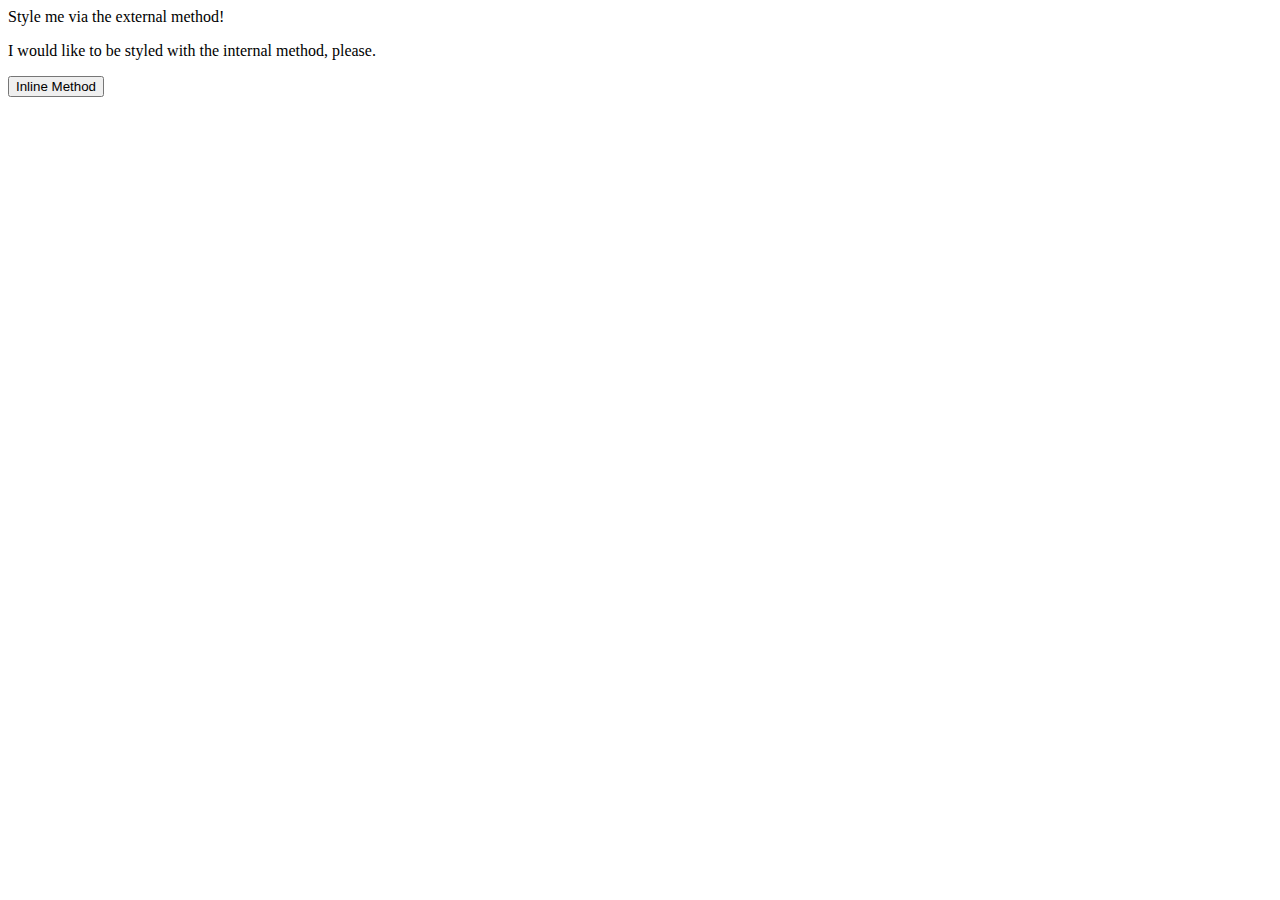
==== foundations/01-css-methods/index.html @ 91f00c40 "created a style sheet" ====
<!DOCTYPE html>
<html lang="en">
  <head>
    <link rel="stylesheet" href="style.css">
    <meta charset="UTF-8">
    <meta http-equiv="X-UA-Compatible" content="IE=edge">
    <meta name="viewport" content="width=device-width, initial-scale=1.0">
    <title>Methods for Adding CSS</title>
  </head>
  <body>
    <div>Style me via the external method!</div>
    <p>I would like to be styled with the internal method, please.</p>
    <button>Inline Method</button>
  </body>
</html>
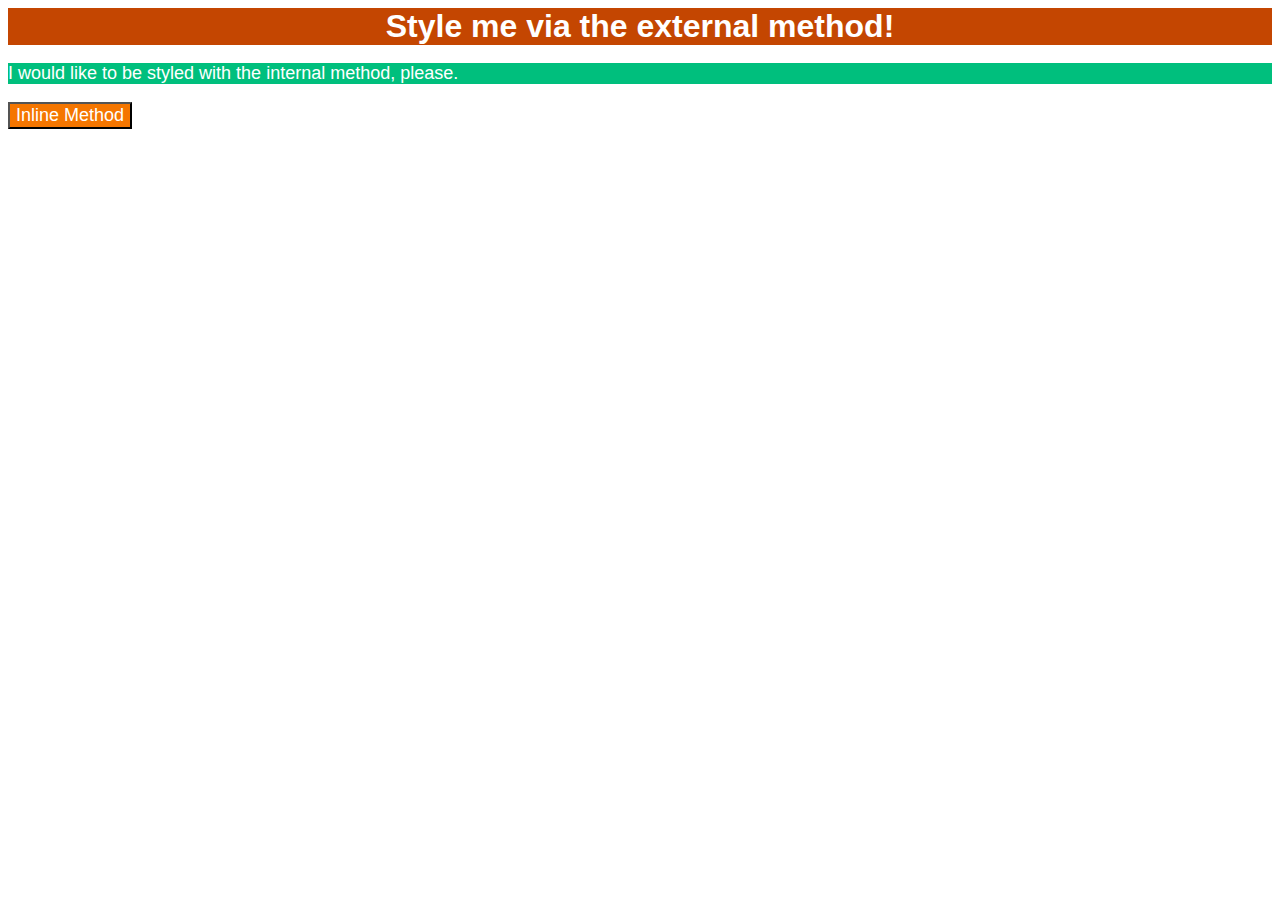
==== commit aef768b3: "used internal and inline methods to apply styles to elements" ====
--- a/foundations/01-css-methods/index.html
+++ b/foundations/01-css-methods/index.html
@@ -6,10 +6,17 @@
     <meta http-equiv="X-UA-Compatible" content="IE=edge">
     <meta name="viewport" content="width=device-width, initial-scale=1.0">
     <title>Methods for Adding CSS</title>
+      <style>
+        p {
+          color: white;
+          font-size: 18px;
+          background-color: #00bf7d;
+        }
+      </style>
   </head>
   <body>
     <div>Style me via the external method!</div>
     <p>I would like to be styled with the internal method, please.</p>
-    <button>Inline Method</button>
+    <button style="background-color: #f57600; font-size: 18px;">Inline Method</button>
   </body>
 </html>--- a/foundations/01-css-methods/style.css
+++ b/foundations/01-css-methods/style.css
@@ -0,0 +1,24 @@
+html {
+    font-family: "Helvetica", helvetica, sans-serif;
+}
+
+div {
+    color: white;
+    font-size: 32px;
+    font-weight: bold;
+    text-align: center;
+    background-color: #c44601;
+}
+
+p, button {
+    color: white;
+    font-size: 18px;
+}
+
+p {
+    background-color: #00bf7d;
+}
+
+button {
+    background-color: #f57600;
+}